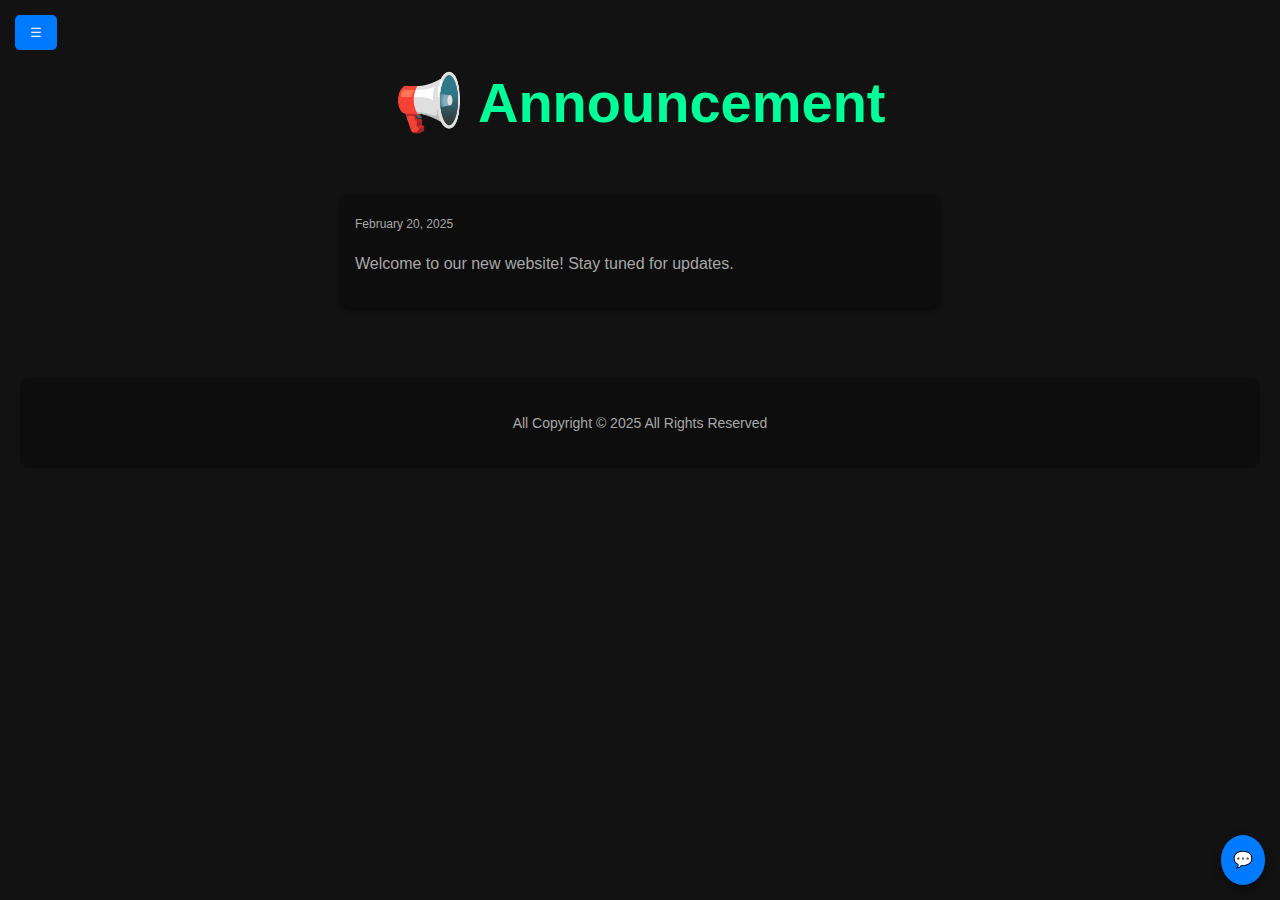
==== announcement.html @ a4e61099 "announcement.html" ====
<!DOCTYPE html>
<html lang="en">
<head>
    <meta charset="UTF-8">
    <meta name="viewport" content="width=device-width, initial-scale=1.0">
    <title>Announcement</title>
    <link rel="stylesheet" href="style.css">
    <script defer src="script.js"></script>
</head>
<body>

    <!-- Navigation Button -->
    <button id="nav-toggle">☰</button>

    <!-- Sidebar Navigation -->
    <div id="sidebar">
        <button id="close-sidebar">&times;</button>
        <a href="index.html">Home</a>
        <a href="announcement.html">Announcement</a>
        <a href="service.html">Service</a>
        <a href="news.html">News</a>
        <a href="feedback.html">Feedback</a>
    </div>

    <!-- Announcement Header -->
    <div class="announcement-header">
        <h1>📢 Announcement</h1>
    </div>

    <!-- Announcement List -->
    <div class="announcement-container">
        <div class="announcement-bubble">
            <span class="announcement-date">February 20, 2025</span>
            <p>Welcome to our new website! Stay tuned for updates.</p>
        </div>
    </div>

    <!-- Footer -->
    <footer>
        <p>All Copyright &copy; 2025 All Rights Reserved</p>
    </footer>

    <!-- Floating Support Button -->
    <a href="https://wa.me/6281553348960" class="support-button" target="_blank">💬</a>

</body>
</html>
---- style.css ----
:root {
    --black: #0d0d0d;
    --dark-gray: #121212;
    --silver: #a8a8a8;
    --white: #f0f0f0;
    --accent-blue: #007bff;
    --accent-blue-dark: #0056b3;
    --neon-green: #00ff99;
    --shadow: rgba(0, 0, 0, 0.5);
}

body {
    font-family: 'Segoe UI', sans-serif;
    background-color: var(--dark-gray);
    color: var(--silver);
    margin: 0;
    padding: 20px;
    line-height: 1.6;
}

/* Sidebar Navigation */
#sidebar {
    position: fixed;
    left: -250px;
    top: 0;
    width: 250px;
    height: 100%;
    background: var(--black);
    padding-top: 60px;
    transition: 0.3s;
}

#sidebar a {
    display: block;
    padding: 15px;
    color: var(--white);
    text-decoration: none;
    font-size: 18px;
}

#sidebar a:hover {
    background: var(--accent-blue);
}

#nav-toggle {
    position: fixed;
    top: 15px;
    left: 15px;
    background: var(--accent-blue);
    color: var(--white);
    border: none;
    padding: 10px 15px;
    cursor: pointer;
    border-radius: 5px;
}

#close-sidebar {
    position: absolute;
    top: 10px;
    right: 10px;
    background: none;
    border: none;
    color: var(--white);
    font-size: 24px;
    cursor: pointer;
}

/* Header Styling */
header {
    text-align: center;
    padding: 20px;
    background: linear-gradient(135deg, var(--black), var(--dark-gray));
    color: var(--white);
    border-radius: 10px;
    margin-bottom: 30px;
    box-shadow: 0 4px 10px var(--shadow);
}

.banner img {
    width: 100%;
    max-width: 800px;
    margin: 20px auto;
    border-radius: 10px;
    border: 2px solid var(--silver);
}

/* Promo Section */
.promo-section {
    text-align: center;
    margin: 20px 0;
}

.promo-section img {
    width: 100%;
    max-width: 600px;
    border-radius: 10px;
}

.promo-section p {
    font-size: 18px;
}

/* Scroll Info Section */
.scroll-info {
    text-align: center;
    opacity: 0;
    transition: opacity 0.5s ease-in-out;
}

.scroll-info h2 {
    font-size: 28px;
}

.scroll-info img {
    width: 100%;
    max-width: 700px;
}

/* Footer */
footer {
    text-align: center;
    font-size: 14px;
    margin-top: 50px;
    padding: 20px;
    background: var(--black);
    border-radius: 10px;
}

/* Floating Support Button */
.support-button {
    position: fixed;
    bottom: 15px;
    right: 15px;
    background: var(--accent-blue);
    color: var(--white);
    padding: 12px;
    border-radius: 50%;
    text-decoration: none;
    box-shadow: 0 4px 8px var(--shadow);
    transition: all 0.3s;
    font-size: 16px;
}

/* Announcement Page */
.announcement-header {
    text-align: center;
    font-size: 28px;
    margin: 20px;
    color: var(--neon-green);
}

.announcement-container {
    max-width: 600px;
    margin: 20px auto;
    padding: 10px;
    border-radius: 10px;
}

.announcement-bubble {
    background: var(--black);
    padding: 15px;
    border-radius: 10px;
    margin-bottom: 10px;
    box-shadow: 0 2px 5px var(--shadow);
}

.announcement-date {
    font-size: 12px;
    color: var(--silver);
}

/* Service Page */
.service-container {
    display: flex;
    flex-wrap: wrap;
    justify-content: center;
}

.service-box {
    background: var(--black);
    color: var(--white);
    padding: 20px;
    margin: 10px;
    width: 200px;
    text-align: center;
    border-radius: 10px;
    box-shadow: 0 2px 5px var(--shadow);
}

/* Feedback Page */
.feedback-container {
    max-width: 600px;
    margin: 20px auto;
}

#feedback-form {
    display: flex;
    flex-direction: column;
}

#feedback-message {
    padding: 10px;
    font-size: 16px;
    background: var(--black);
    color: var(--white);
    border: 1px solid var(--silver);
    border-radius: 5px;
    margin-bottom: 10px;
}

#feedback-list {
    list-style: none;
    padding: 0;
}

#feedback-list li {
    background: var(--black);
    padding: 10px;
    margin: 5px 0;
    border-radius: 5px;
    box-shadow: 0 2px 5px var(--shadow);
}

.support-button:hover {
    transform: scale(1.1);
    background: var(--accent-blue-dark);
}
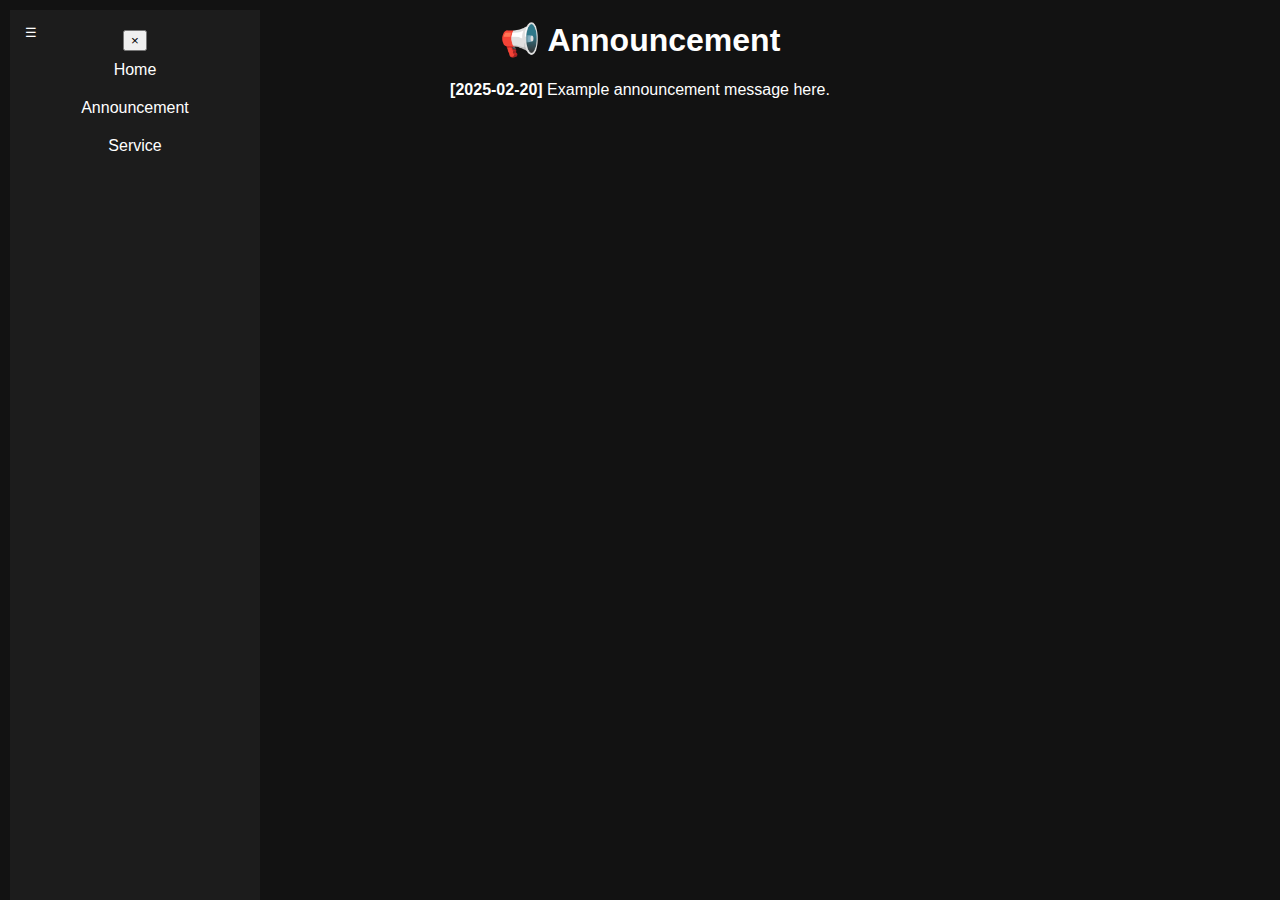
==== commit 351513e3: "announcement.html" ====
--- a/announcement.html
+++ b/announcement.html
@@ -9,39 +9,22 @@
 </head>
 <body>
 
-    <!-- Navigation Button -->
-    <button id="nav-toggle">☰</button>
-
     <!-- Sidebar Navigation -->
     <div id="sidebar">
         <button id="close-sidebar">&times;</button>
         <a href="index.html">Home</a>
         <a href="announcement.html">Announcement</a>
         <a href="service.html">Service</a>
-        <a href="news.html">News</a>
-        <a href="feedback.html">Feedback</a>
     </div>
 
-    <!-- Announcement Header -->
-    <div class="announcement-header">
-        <h1>📢 Announcement</h1>
+    <!-- Navigation Button -->
+    <button id="nav-toggle">☰</button>
+
+    <h1>📢 Announcement</h1>
+
+    <div class="announcement">
+        <p><strong>[2025-02-20]</strong> Example announcement message here.</p>
     </div>
-
-    <!-- Announcement List -->
-    <div class="announcement-container">
-        <div class="announcement-bubble">
-            <span class="announcement-date">February 20, 2025</span>
-            <p>Welcome to our new website! Stay tuned for updates.</p>
-        </div>
-    </div>
-
-    <!-- Footer -->
-    <footer>
-        <p>All Copyright &copy; 2025 All Rights Reserved</p>
-    </footer>
-
-    <!-- Floating Support Button -->
-    <a href="https://wa.me/6281553348960" class="support-button" target="_blank">💬</a>
 
 </body>
 </html>
--- a/style.css
+++ b/style.css
@@ -1,227 +1,82 @@
-:root {
-    --black: #0d0d0d;
-    --dark-gray: #121212;
-    --silver: #a8a8a8;
-    --white: #f0f0f0;
-    --accent-blue: #007bff;
-    --accent-blue-dark: #0056b3;
-    --neon-green: #00ff99;
-    --shadow: rgba(0, 0, 0, 0.5);
+/* General Styles */
+body {
+    background-color: #121212;
+    color: #ffffff;
+    font-family: Arial, sans-serif;
+    margin: 0;
+    padding: 0;
+    text-align: center;
 }
 
-body {
-    font-family: 'Segoe UI', sans-serif;
-    background-color: var(--dark-gray);
-    color: var(--silver);
-    margin: 0;
-    padding: 20px;
-    line-height: 1.6;
-}
-
-/* Sidebar Navigation */
+/* Sidebar */
 #sidebar {
     position: fixed;
-    left: -250px;
-    top: 0;
+    top: 10px;
+    left: 10px;
     width: 250px;
     height: 100%;
-    background: var(--black);
-    padding-top: 60px;
-    transition: 0.3s;
+    background: #1c1c1c;
+    padding-top: 20px;
+    transition: left 0.3s;
 }
 
 #sidebar a {
     display: block;
-    padding: 15px;
-    color: var(--white);
+    color: white;
+    padding: 10px;
     text-decoration: none;
-    font-size: 18px;
 }
 
 #sidebar a:hover {
-    background: var(--accent-blue);
+    background: #333;
 }
 
+/* Navigation Button */
 #nav-toggle {
     position: fixed;
     top: 15px;
     left: 15px;
-    background: var(--accent-blue);
-    color: var(--white);
+    background: #1c1c1c;
+    color: white;
     border: none;
-    padding: 10px 15px;
-    cursor: pointer;
-    border-radius: 5px;
-}
-
-#close-sidebar {
-    position: absolute;
-    top: 10px;
-    right: 10px;
-    background: none;
-    border: none;
-    color: var(--white);
-    font-size: 24px;
+    padding: 10px;
     cursor: pointer;
 }
 
-/* Header Styling */
-header {
-    text-align: center;
-    padding: 20px;
-    background: linear-gradient(135deg, var(--black), var(--dark-gray));
-    color: var(--white);
-    border-radius: 10px;
-    margin-bottom: 30px;
-    box-shadow: 0 4px 10px var(--shadow);
+/* Banner */
+.banner img {
+    width: 100%;
+    max-width: 600px;
+    margin-top: 100px;
 }
 
-.banner img {
-    width: 100%;
-    max-width: 800px;
-    margin: 20px auto;
-    border-radius: 10px;
-    border: 2px solid var(--silver);
+.kriper-logo {
+    display: flex;
+    justify-content: center;
+    align-items: center;
+    margin-top: 20px; /* Atur jarak agar tidak bertabrakan */
 }
 
-/* Promo Section */
-.promo-section {
-    text-align: center;
-    margin: 20px 0;
-}
-
-.promo-section img {
-    width: 100%;
-    max-width: 600px;
-    border-radius: 10px;
-}
-
-.promo-section p {
-    font-size: 18px;
-}
-
-/* Scroll Info Section */
-.scroll-info {
-    text-align: center;
-    opacity: 0;
-    transition: opacity 0.5s ease-in-out;
-}
-
-.scroll-info h2 {
-    font-size: 28px;
-}
-
-.scroll-info img {
-    width: 100%;
-    max-width: 700px;
+.kriper-logo img {
+    max-width: 90%; /* Pastikan gambar tidak terlalu besar */
+    height: auto;
 }
 
 /* Footer */
 footer {
-    text-align: center;
-    font-size: 14px;
-    margin-top: 50px;
-    padding: 20px;
-    background: var(--black);
-    border-radius: 10px;
+    font-size: 12px;
+    margin-top: 20px;
 }
 
 /* Floating Support Button */
 .support-button {
     position: fixed;
-    bottom: 15px;
-    right: 15px;
-    background: var(--accent-blue);
-    color: var(--white);
-    padding: 12px;
+    bottom: 20px;
+    right: 20px;
+    background: #25D366;
+    color: white;
+    padding: 10px;
     border-radius: 50%;
     text-decoration: none;
-    box-shadow: 0 4px 8px var(--shadow);
-    transition: all 0.3s;
-    font-size: 16px;
+    font-size: 20px;
 }
-
-/* Announcement Page */
-.announcement-header {
-    text-align: center;
-    font-size: 28px;
-    margin: 20px;
-    color: var(--neon-green);
-}
-
-.announcement-container {
-    max-width: 600px;
-    margin: 20px auto;
-    padding: 10px;
-    border-radius: 10px;
-}
-
-.announcement-bubble {
-    background: var(--black);
-    padding: 15px;
-    border-radius: 10px;
-    margin-bottom: 10px;
-    box-shadow: 0 2px 5px var(--shadow);
-}
-
-.announcement-date {
-    font-size: 12px;
-    color: var(--silver);
-}
-
-/* Service Page */
-.service-container {
-    display: flex;
-    flex-wrap: wrap;
-    justify-content: center;
-}
-
-.service-box {
-    background: var(--black);
-    color: var(--white);
-    padding: 20px;
-    margin: 10px;
-    width: 200px;
-    text-align: center;
-    border-radius: 10px;
-    box-shadow: 0 2px 5px var(--shadow);
-}
-
-/* Feedback Page */
-.feedback-container {
-    max-width: 600px;
-    margin: 20px auto;
-}
-
-#feedback-form {
-    display: flex;
-    flex-direction: column;
-}
-
-#feedback-message {
-    padding: 10px;
-    font-size: 16px;
-    background: var(--black);
-    color: var(--white);
-    border: 1px solid var(--silver);
-    border-radius: 5px;
-    margin-bottom: 10px;
-}
-
-#feedback-list {
-    list-style: none;
-    padding: 0;
-}
-
-#feedback-list li {
-    background: var(--black);
-    padding: 10px;
-    margin: 5px 0;
-    border-radius: 5px;
-    box-shadow: 0 2px 5px var(--shadow);
-}
-
-.support-button:hover {
-    transform: scale(1.1);
-    background: var(--accent-blue-dark);
-}
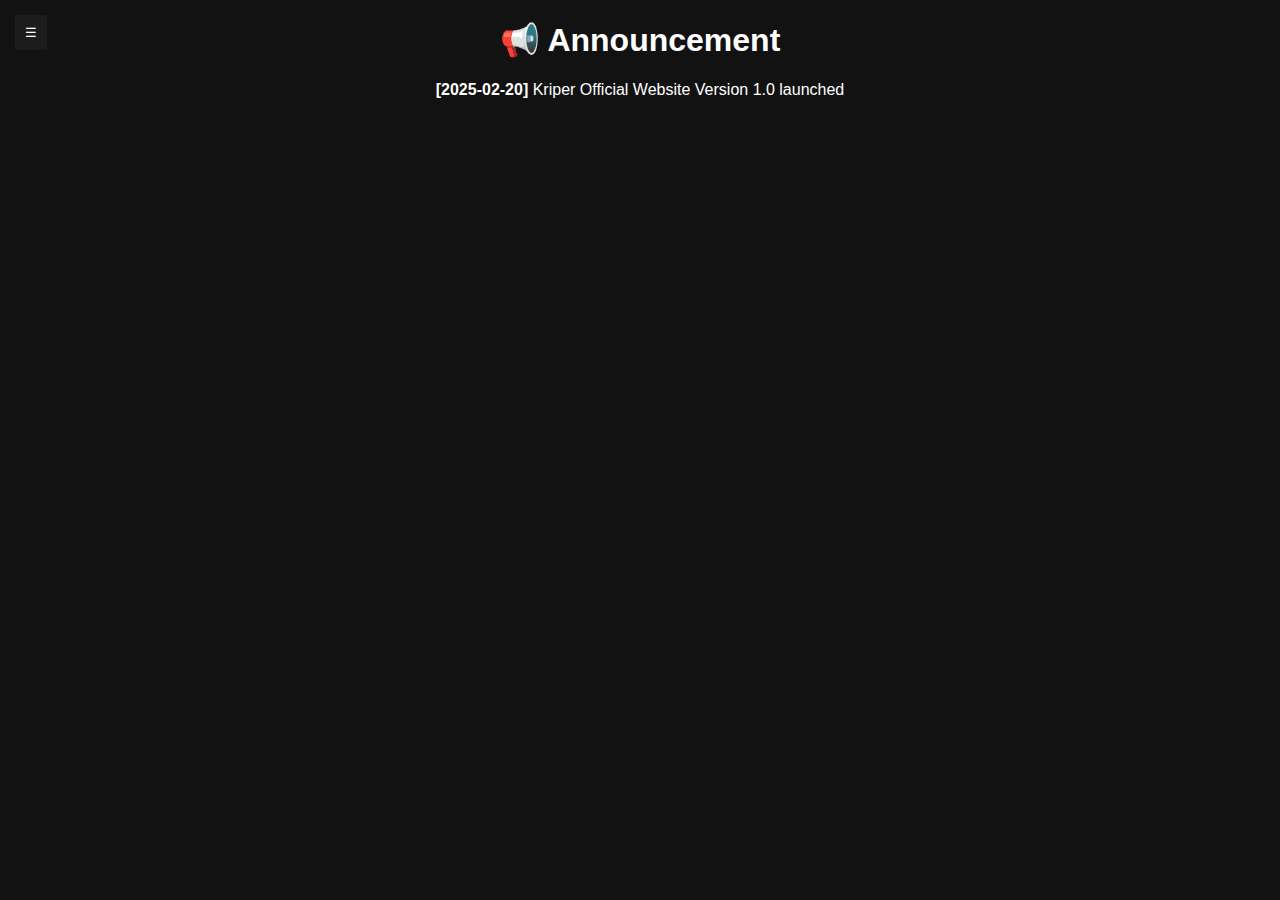
==== commit c3157a72: "announcement.html" ====
--- a/announcement.html
+++ b/announcement.html
@@ -11,7 +11,6 @@
 
     <!-- Sidebar Navigation -->
     <div id="sidebar">
-        <button id="close-sidebar">&times;</button>
         <a href="index.html">Home</a>
         <a href="announcement.html">Announcement</a>
         <a href="service.html">Service</a>
@@ -23,7 +22,7 @@
     <h1>📢 Announcement</h1>
 
     <div class="announcement">
-        <p><strong>[2025-02-20]</strong> Example announcement message here.</p>
+        <p><strong>[2025-02-20]</strong> Kriper Official Website Version 1.0 launched</p>
     </div>
 
 </body>
--- a/style.css
+++ b/style.css
@@ -62,6 +62,85 @@
     height: auto;
 }
 
+/* Service Section */
+.service-container {
+    display: flex;
+    flex-direction: column;
+    align-items: center;
+    gap: 20px;
+    padding: 20px;
+}
+
+.service-item {
+    background: #1c1c1c;
+    padding: 15px;
+    border-radius: 10px;
+    width: 90%;
+    max-width: 400px;
+    text-align: center;
+    box-shadow: 0px 0px 10px rgba(255, 255, 255, 0.1);
+    transition: transform 0.3s ease;
+}
+
+.service-item:hover {
+    transform: scale(1.02);
+}
+
+/* Gambar Produk */
+.service-item img {
+    width: 100%;
+    max-width: 350px;
+    border-radius: 5px;
+    display: block;
+    margin: 0 auto;
+}
+
+/* Judul Produk */
+.service-item h3 {
+    font-size: 20px;
+    margin-top: 10px;
+}
+
+/* Deskripsi */
+.service-item p {
+    font-size: 14px;
+    color: #b0b0b0;
+}
+
+/* Tombol Order */
+.service-item .order-button {
+    display: block;
+    background: #007bff;
+    color: white;
+    padding: 10px;
+    border-radius: 5px;
+    text-decoration: none;
+    font-weight: bold;
+    margin-top: 10px;
+    transition: background 0.3s;
+}
+
+.service-item .order-button:hover {
+    background: #0056b3;
+}
+
+/* Responsif untuk Android */
+@media (max-width: 768px) {
+    .service-item {
+        max-width: 90%;
+    }
+
+    .service-item img {
+        max-width: 250px;
+    }
+}
+
+@media (max-width: 768px) {
+    .service-item img {
+        max-width: 150px; /* Ukuran lebih kecil untuk Android */
+    }
+}
+
 /* Footer */
 footer {
     font-size: 12px;
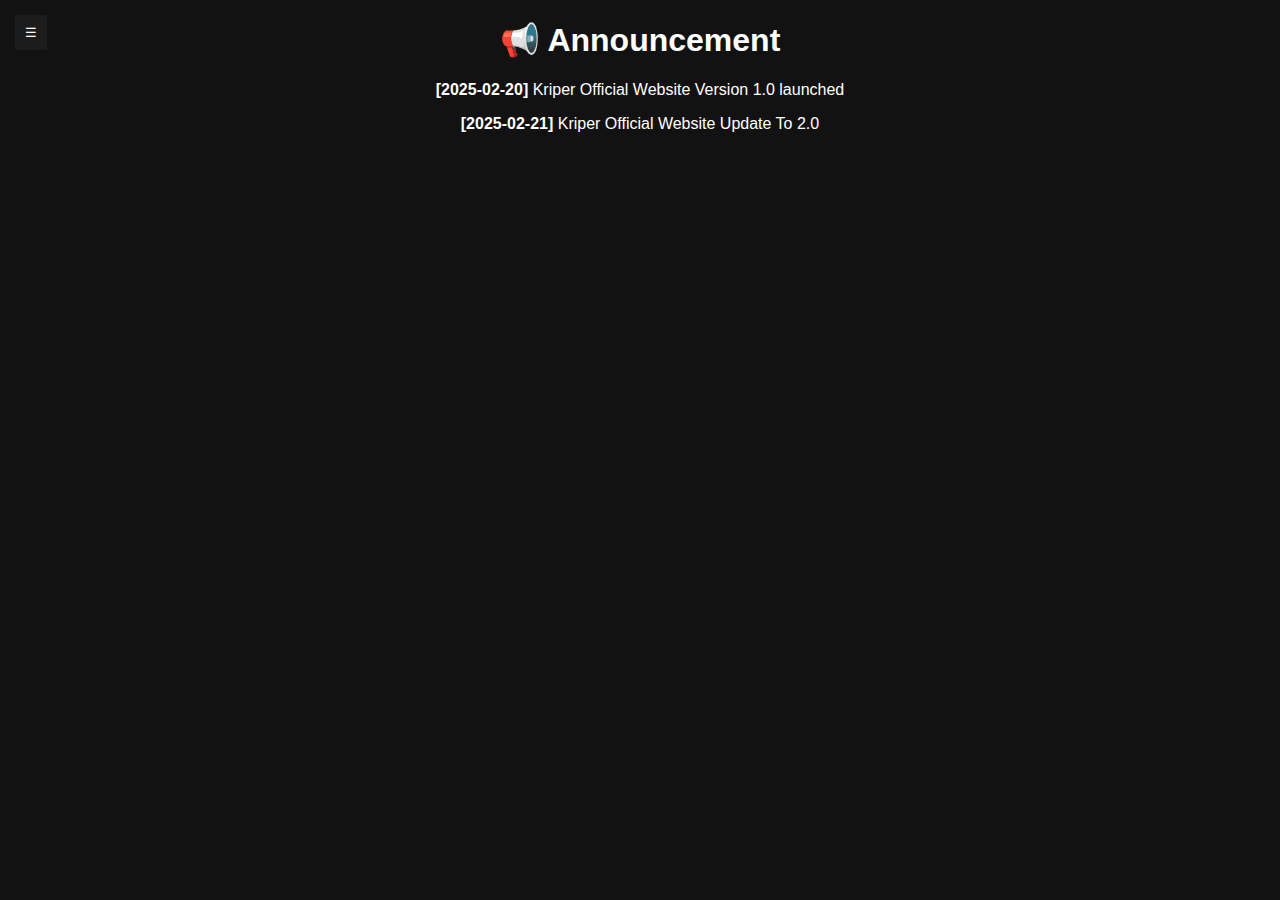
==== commit afe023a9: "Update announcement.html" ====
--- a/announcement.html
+++ b/announcement.html
@@ -23,6 +23,7 @@
 
     <div class="announcement">
         <p><strong>[2025-02-20]</strong> Kriper Official Website Version 1.0 launched</p>
+        <p><strong>[2025-02-21]</strong> Kriper Official Website Update To 2.0</p>
     </div>
 
 </body>
--- a/style.css
+++ b/style.css
@@ -54,12 +54,94 @@
     display: flex;
     justify-content: center;
     align-items: center;
-    margin-top: 20px; /* Atur jarak agar tidak bertabrakan */
+    margin-top: 20px;
 }
 
 .kriper-logo img {
-    max-width: 90%; /* Pastikan gambar tidak terlalu besar */
+    max-width: 90%;
     height: auto;
+}
+
+/* Features Section */
+.features-section {
+    display: flex;
+    justify-content: center;
+    gap: 20px;
+    padding: 40px 20px;
+    background: #1c1c1c;
+    flex-wrap: wrap;
+}
+
+.feature {
+    background: #1c1c1c;
+    padding: 20px;
+    border-radius: 10px;
+    width: 90%;
+    max-width: 300px;
+    text-align: center;
+    box-shadow: 0px 0px 10px rgba(255, 255, 255, 0.1);
+    transition: transform 0.3s ease;
+}
+
+.feature:hover {
+    transform: scale(1.05);
+}
+
+.feature img {
+    width: 80px;
+    height: 80px;
+    margin-bottom: 15px;
+}
+
+.feature h3 {
+    font-size: 18px;
+    margin-bottom: 10px;
+}
+
+.feature p {
+    font-size: 14px;
+    color: #b0b0b0;
+}
+
+/* Promo Section */
+.promo-section {
+    background: #1c1c1c;
+    padding: 20px;
+    margin: 20px 0;
+}
+
+.promo-section img {
+    width: 100%;
+    max-width: 600px;
+    border-radius: 10px;
+}
+
+.promo-section p {
+    margin-top: 10px;
+    font-size: 16px;
+}
+
+/* Scrolling Info Section */
+.scroll-info {
+    padding: 40px 20px;
+    background: #1c1c1c;
+}
+
+.scroll-info h2 {
+    font-size: 24px;
+    margin-bottom: 10px;
+}
+
+.scroll-info p {
+    font-size: 16px;
+    color: #b0b0b0;
+}
+
+.scroll-info img {
+    width: 100%;
+    max-width: 600px;
+    margin-top: 20px;
+    border-radius: 10px;
 }
 
 /* Service Section */
@@ -135,12 +217,6 @@
     }
 }
 
-@media (max-width: 768px) {
-    .service-item img {
-        max-width: 150px; /* Ukuran lebih kecil untuk Android */
-    }
-}
-
 /* Footer */
 footer {
     font-size: 12px;
@@ -159,3 +235,23 @@
     text-decoration: none;
     font-size: 20px;
 }
+
+/* Responsif untuk Android */
+@media (max-width: 768px) {
+    .feature {
+        max-width: 90%;
+    }
+
+    .feature img {
+        width: 60px;
+        height: 60px;
+    }
+
+    .promo-section img {
+        max-width: 100%;
+    }
+
+    .scroll-info img {
+        max-width: 100%;
+    }
+        }
